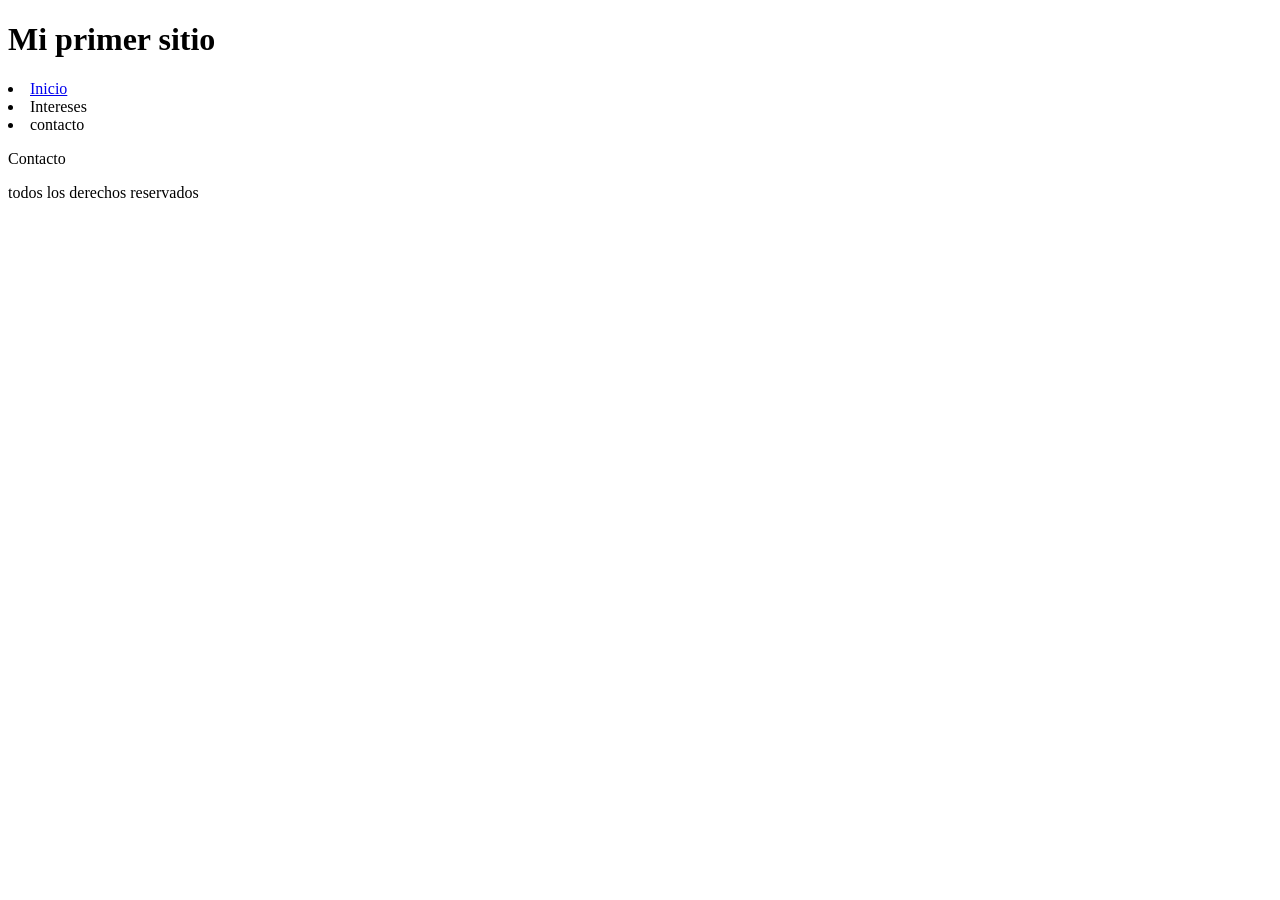
==== contacto.html @ 6e5ddec0 "first commit" ====
<!DOCTYPE html>
<html lang="es">
<head>
    <meta charset="UTF-8">
    <meta name="viewport" content="width=device-width, initial-scale=1.0">
    <title>Mi sitio personal</title>
</head>
<body>
    <header>
        <h1>Mi primer sitio</h1>
        <nav>
            <li><a href="./index.html">Inicio</a></li>
            <li><a href="./intereses.html"></a>Intereses</li>
            <li><a href=""></a>contacto</li>
        </nav>
    </header>
    <main>
        <p>Contacto</p>
        <a href="mailto:esenini@uade.edu.ar"></a>
    </main> 
    <footer>
        <p>todos los derechos reservados</p>
    </footer>   
</body>
</html>
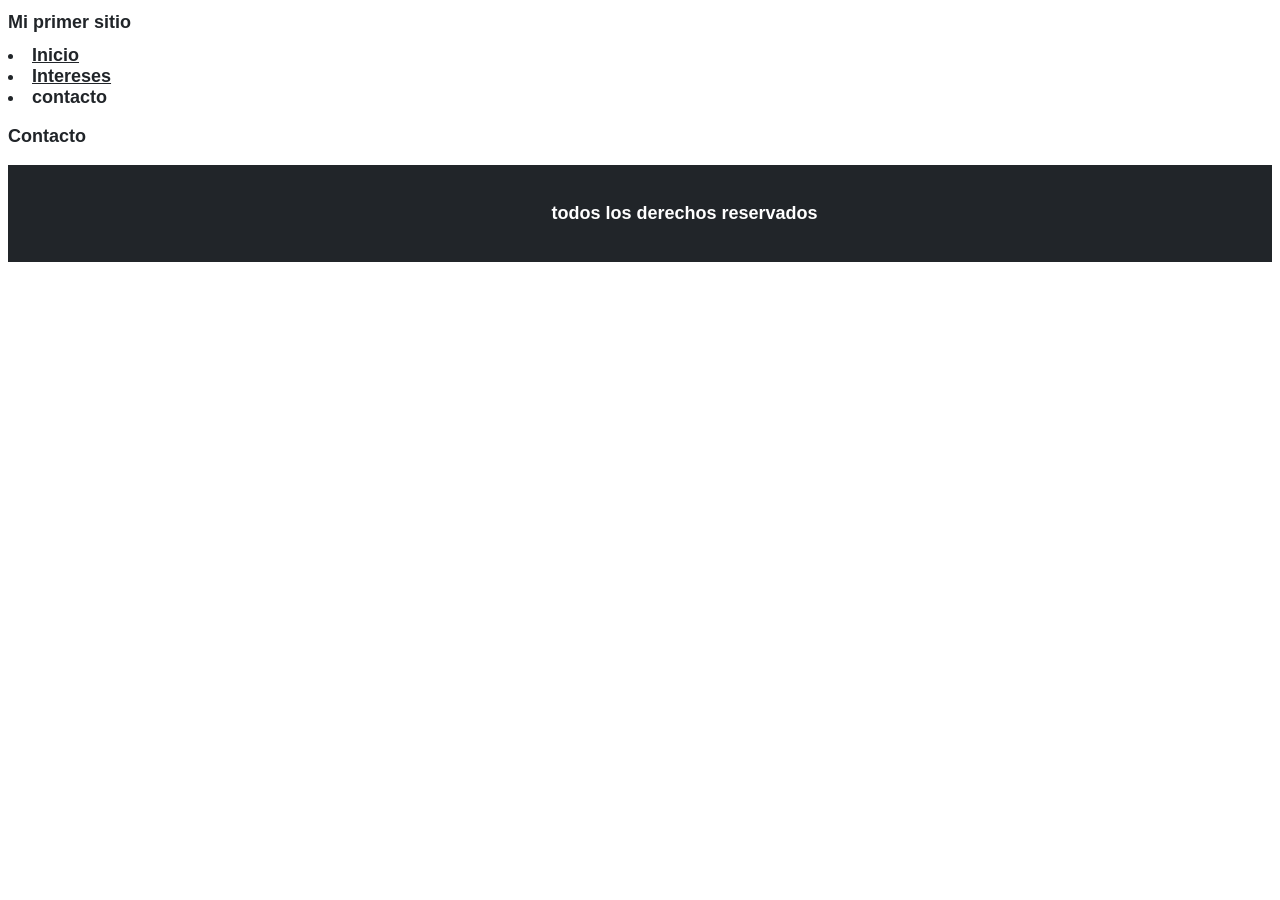
==== commit be48c9ec: "css push" ====
--- a/contacto.html
+++ b/contacto.html
@@ -4,13 +4,14 @@
     <meta charset="UTF-8">
     <meta name="viewport" content="width=device-width, initial-scale=1.0">
     <title>Mi sitio personal</title>
+    <link rel="stylesheet" href="style.css">
 </head>
 <body>
     <header>
         <h1>Mi primer sitio</h1>
         <nav>
             <li><a href="./index.html">Inicio</a></li>
-            <li><a href="./intereses.html"></a>Intereses</li>
+            <li><a href="./intereses.html">Intereses</a></li>
             <li><a href=""></a>contacto</li>
         </nav>
     </header>
--- a/style.css
+++ b/style.css
@@ -0,0 +1,36 @@
+* {
+    font-family: "Space Grotesk", sans-serif;
+    color: #212529;
+    font-weight: bold;
+    font-size: 18px;
+}
+
+.title {
+    font-size: 46px;
+}
+
+.navbar{
+    background-color: #212529;
+    padding: 10px 15px; 
+}
+
+.navbar li a{
+    color: white;
+    text-decoration: none;
+}
+
+footer {
+    background-color: #212529;
+}
+
+footer p {
+    color: white;
+    padding: 3%;
+    margin-left: 40%;
+}
+
+.text-type-2 {
+  font-family: "Lora", serif;
+  font-weight: bolder;
+  color: #434c5e;
+}
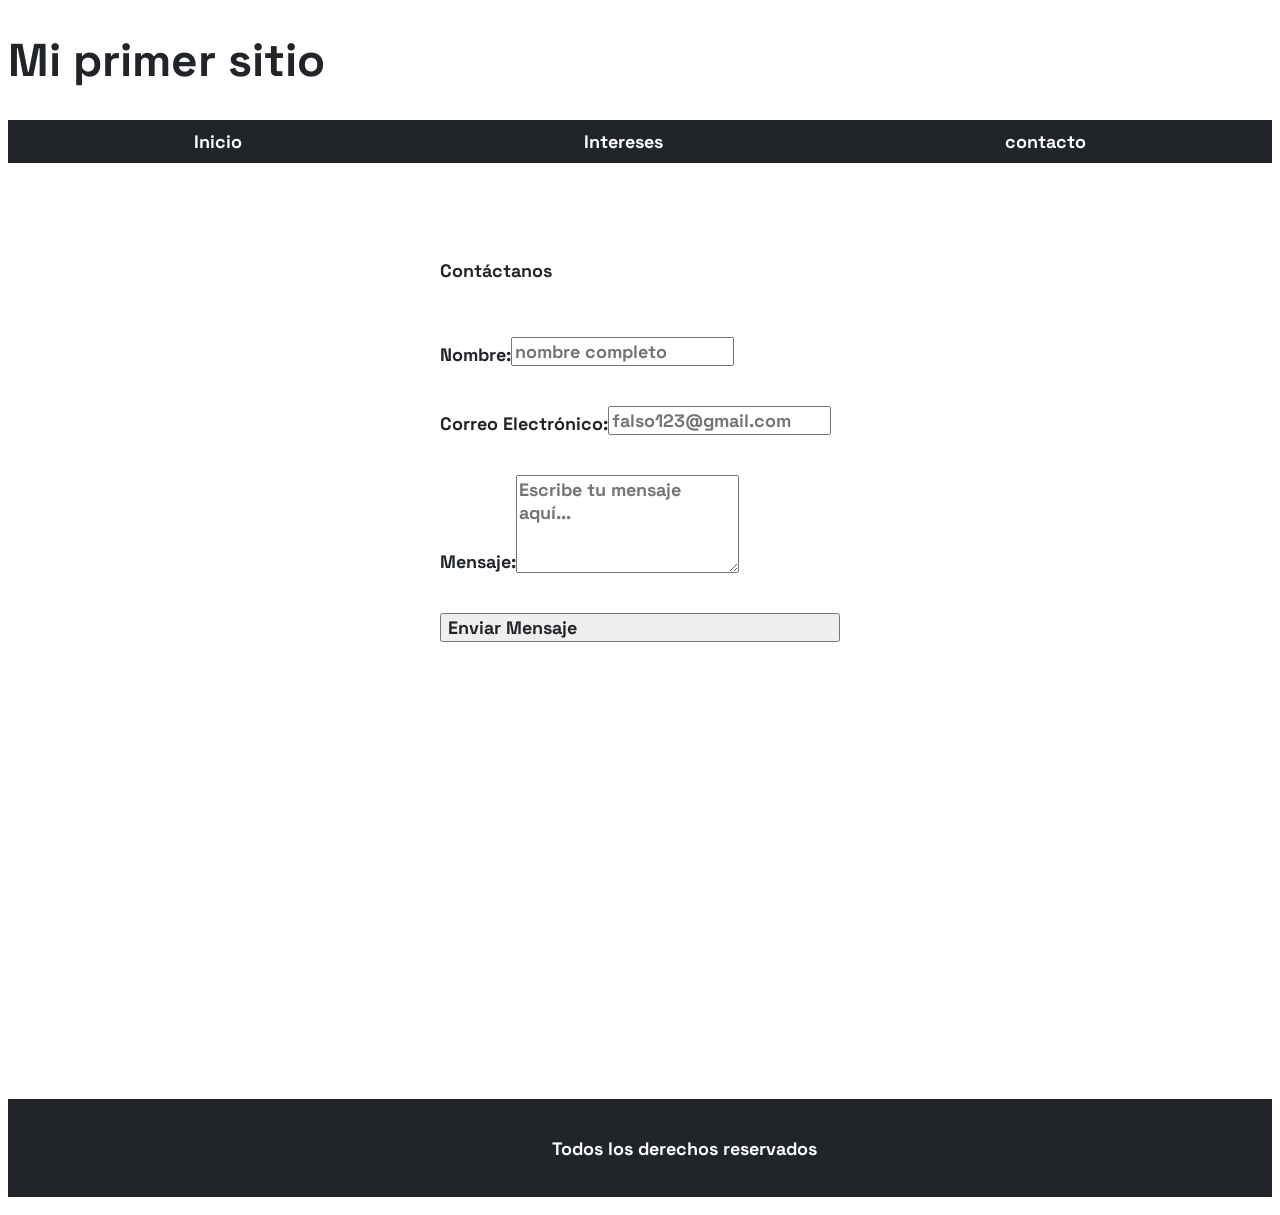
==== commit 16847daa: "Agregué mis intereses personales al HTML" ====
--- a/contacto.html
+++ b/contacto.html
@@ -5,22 +5,49 @@
     <meta name="viewport" content="width=device-width, initial-scale=1.0">
     <title>Mi sitio personal</title>
     <link rel="stylesheet" href="style.css">
+    <link rel="preconnect" href="https://fonts.googleapis.com">
+<link rel="preconnect" href="https://fonts.gstatic.com" crossorigin>
+<link href="https://fonts.googleapis.com/css2?family=Lora:ital,wght@0,400..700;1,400..700&display=swap" rel="stylesheet">
+<link rel="preconnect" href="https://fonts.googleapis.com">
+<link rel="preconnect" href="https://fonts.gstatic.com" crossorigin>
+<link href="https://fonts.googleapis.com/css2?family=Lora:ital,wght@0,400..700;1,400..700&family=Space+Grotesk:wght@300..700&display=swap" rel="stylesheet">
 </head>
 <body>
     <header>
-        <h1>Mi primer sitio</h1>
+        <h1 class="title">Mi primer sitio</h1>
         <nav>
+            <ul class="navbar">
             <li><a href="./index.html">Inicio</a></li>
             <li><a href="./intereses.html">Intereses</a></li>
-            <li><a href=""></a>contacto</li>
+            <li><a href="./contacto.html">contacto</a></li>
+            </ul>
         </nav>
     </header>
-    <main>
-        <p>Contacto</p>
-        <a href="mailto:esenini@uade.edu.ar"></a>
-    </main> 
+    <section class="contacto-main">
+<form action="/enviar-contacto" method="POST" class="contacto-form">
+        <h2>Contáctanos</h2>
+        
+        <div class="linea-form">
+            <label for="nombre">Nombre:</label>
+            <input type="text" id="nombre" name="nombre" placeholder="nombre completo" required>
+        </div>
+
+        <div class="linea-form"> 
+            <label for="email">Correo Electrónico:</label>
+            <input type="email" id="email" name="email" placeholder="falso123@gmail.com" required>
+        </div>
+
+        <div class="linea-form">
+            <label for="mensaje">Mensaje:</label>
+            <textarea id="mensaje" name="mensaje" rows="4" placeholder="Escribe tu mensaje aquí..." required></textarea>
+        </div>
+
+        <button class="linea-form" type="submit">Enviar Mensaje</button>
+    </form>
+    </section>
+
     <footer>
-        <p>todos los derechos reservados</p>
+        <p>Todos los derechos reservados</p>
     </footer>   
 </body>
 </html>
--- a/style.css
+++ b/style.css
@@ -11,7 +11,19 @@
 
 .navbar{
     background-color: #212529;
-    padding: 10px 15px; 
+    padding: 10px 15px;
+    display: flex;
+    justify-content: space-around;
+}
+
+.tema-principal {
+    display: flex;
+    width: 100%;
+    justify-content: center;
+}
+
+.ia-image {
+    width: 50%;
 }
 
 .navbar li a{
@@ -33,4 +45,44 @@
   font-family: "Lora", serif;
   font-weight: bolder;
   color: #434c5e;
+  font-size: 36px;
+}
+
+.video-main {
+    width: 90%;
+}
+
+.contacto-main {
+    display: flex;
+    justify-content: center;
+}
+
+.contacto-form {
+    display: flex;
+    flex-direction: column;
+    padding: 5%;
+}
+
+.linea-form {
+    margin-top: 10%;
+    width: 400px;
+    display: flex;
+    align-items: flex-end;
+}
+
+section {
+    min-height: 100vh;
+}
+
+.article-img {
+
+    width: 500px;
+}
+
+.interes-sec {
+    display: flex;
+    flex-direction: column;
+    justify-content: center;
+    align-items: center;
+    align-self: center;
 }
